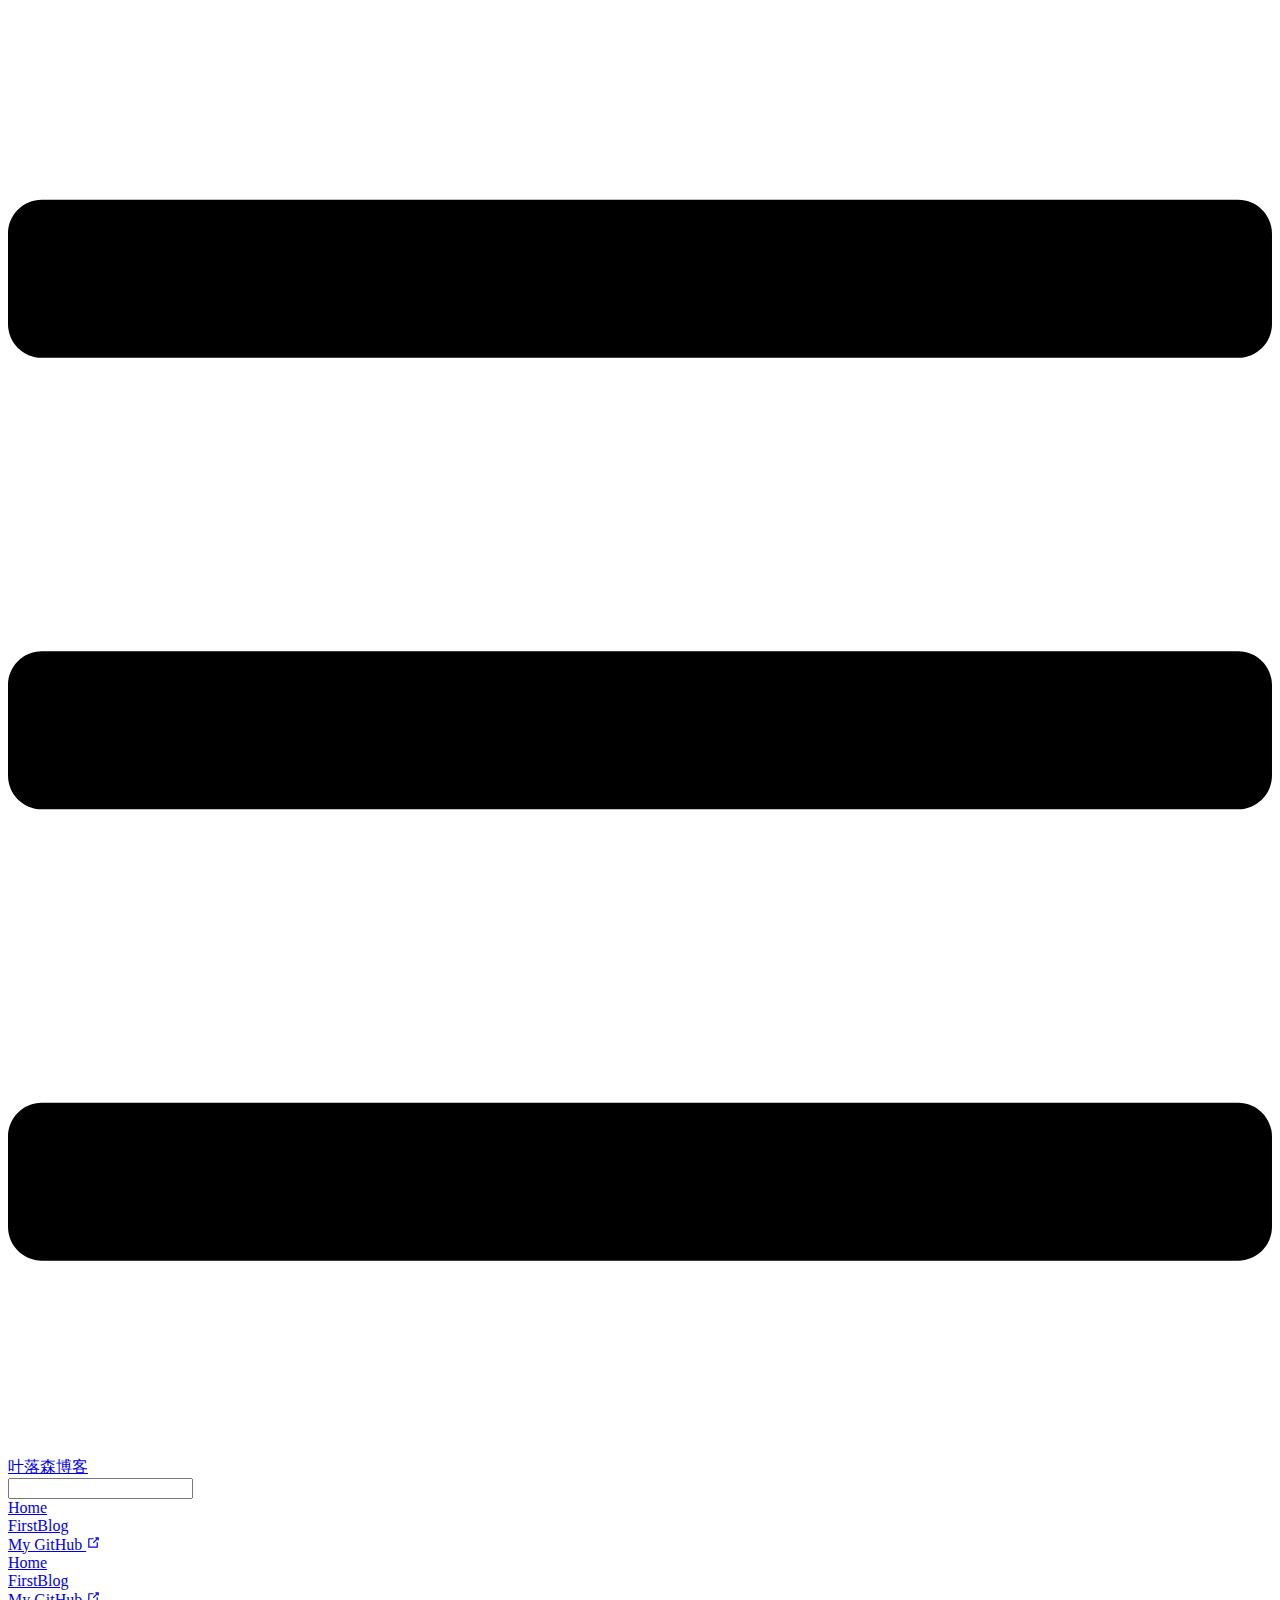
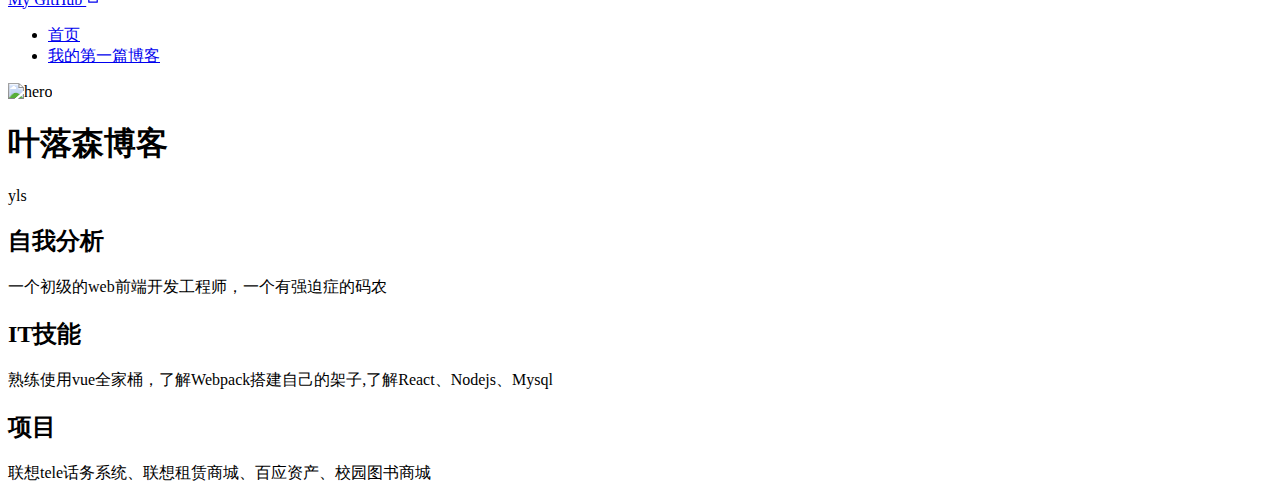
==== index.html @ 21d2b725 "test03" ====
<!DOCTYPE html>
<html lang="en-US">

<head>
  <meta charset="utf-8">
  <meta name="viewport" content="width=device-width,initial-scale=1">
  <title>叶落森博客</title>
  <meta name="description" content="Vuepress blog demo">


  <link rel="preload" href="/assets/css/0.styles.0017855a.css" as="style">
  <link rel="preload" href="/assets/js/app.f5e7f861.js" as="script">
  <link rel="preload" href="/assets/js/2.18283a7b.js" as="script">
  <link rel="preload" href="/assets/js/5.ed1c1fbf.js" as="script">
  <link rel="prefetch" href="/assets/js/3.dd8a9684.js">
  <link rel="prefetch" href="/assets/js/4.31aae783.js">
  <link rel="prefetch" href="/assets/js/6.a6497e3f.js">
  <link rel="prefetch" href="/assets/js/7.aa7531b9.js">
  <link rel="stylesheet" href="./assets/css/0.styles.0017855a.css">
</head>

<body>
  <div id="app" data-server-rendered="true">
    <div class="theme-container no-sidebar">
      <header class="navbar">
        <div class="sidebar-button"><svg xmlns="http://www.w3.org/2000/svg" aria-hidden="true" role="img"
            viewBox="0 0 448 512" class="icon">
            <path fill="currentColor"
              d="M436 124H12c-6.627 0-12-5.373-12-12V80c0-6.627 5.373-12 12-12h424c6.627 0 12 5.373 12 12v32c0 6.627-5.373 12-12 12zm0 160H12c-6.627 0-12-5.373-12-12v-32c0-6.627 5.373-12 12-12h424c6.627 0 12 5.373 12 12v32c0 6.627-5.373 12-12 12zm0 160H12c-6.627 0-12-5.373-12-12v-32c0-6.627 5.373-12 12-12h424c6.627 0 12 5.373 12 12v32c0 6.627-5.373 12-12 12z">
            </path>
          </svg></div> <a href="/" class="home-link router-link-exact-active router-link-active">
          <!----> <span class="site-name">叶落森博客</span></a>
        <div class="links">
          <div class="search-box"><input aria-label="Search" autocomplete="off" spellcheck="false" value="">
            <!---->
          </div>
          <nav class="nav-links can-hide">
            <div class="nav-item"><a href="/" class="nav-link router-link-exact-active router-link-active">Home</a>
            </div>
            <div class="nav-item"><a href="./blog/FirstBlog.html" class="nav-link">FirstBlog</a></div> <a
              href="https://github.com/jxiaoshuai/blog-demo.git" target="_blank" rel="noopener noreferrer"
              class="repo-link">
              My GitHub
              <svg xmlns="http://www.w3.org/2000/svg" aria-hidden="true" x="0px" y="0px" viewBox="0 0 100 100"
                width="15" height="15" class="icon outbound">
                <path fill="currentColor"
                  d="M18.8,85.1h56l0,0c2.2,0,4-1.8,4-4v-32h-8v28h-48v-48h28v-8h-32l0,0c-2.2,0-4,1.8-4,4v56C14.8,83.3,16.6,85.1,18.8,85.1z">
                </path>
                <polygon fill="currentColor"
                  points="45.7,48.7 51.3,54.3 77.2,28.5 77.2,37.2 85.2,37.2 85.2,14.9 62.8,14.9 62.8,22.9 71.5,22.9">
                </polygon>
              </svg></a>
          </nav>
        </div>
      </header>
      <div class="sidebar-mask"></div>
      <aside class="sidebar">
        <nav class="nav-links">
          <div class="nav-item"><a href="/" class="nav-link router-link-exact-active router-link-active">Home</a></div>
          <div class="nav-item"><a href="./blog/FirstBlog.html" class="nav-link">FirstBlog</a></div> <a
            href="https://github.com/jxiaoshuai/blog-demo.git" target="_blank" rel="noopener noreferrer"
            class="repo-link">
            My GitHub
            <svg xmlns="http://www.w3.org/2000/svg" aria-hidden="true" x="0px" y="0px" viewBox="0 0 100 100" width="15"
              height="15" class="icon outbound">
              <path fill="currentColor"
                d="M18.8,85.1h56l0,0c2.2,0,4-1.8,4-4v-32h-8v28h-48v-48h28v-8h-32l0,0c-2.2,0-4,1.8-4,4v56C14.8,83.3,16.6,85.1,18.8,85.1z">
              </path>
              <polygon fill="currentColor"
                points="45.7,48.7 51.3,54.3 77.2,28.5 77.2,37.2 85.2,37.2 85.2,14.9 62.8,14.9 62.8,22.9 71.5,22.9">
              </polygon>
            </svg></a>
        </nav>
        <ul class="sidebar-links">
          <li><a href="/" class="active sidebar-link">首页</a></li>
          <li><a href="./blog/FirstBlog.html" class="sidebar-link">我的第一篇博客</a></li>
        </ul>
      </aside>
      <main aria-labelledby="main-title" class="home">
        <header class="hero"><img src="./logo.png" alt="hero">
          <h1 id="main-title">叶落森博客</h1>
          <p class="description">
            yls
          </p>
          <!---->
        </header>
        <div class="features">
          <div class="feature">
            <h2>自我分析</h2>
            <p>一个初级的web前端开发工程师，一个有强迫症的码农</p>
          </div>
          <div class="feature">
            <h2>IT技能</h2>
            <p>熟练使用vue全家桶，了解Webpack搭建自己的架子,了解React、Nodejs、Mysql</p>
          </div>
          <div class="feature">
            <h2>项目</h2>
            <p>联想tele话务系统、联想租赁商城、百应资产、校园图书商城</p>
          </div>
        </div>
        <div class="theme-default-content custom content__default"></div>
        <!---->
      </main>
    </div>
    <div class="global-ui"></div>
  </div>
  <script src="/assets/js/app.f5e7f861.js" defer></script>
  <script src="/assets/js/2.18283a7b.js" defer></script>
  <script src="/assets/js/5.ed1c1fbf.js" defer></script>
</body>

</html>
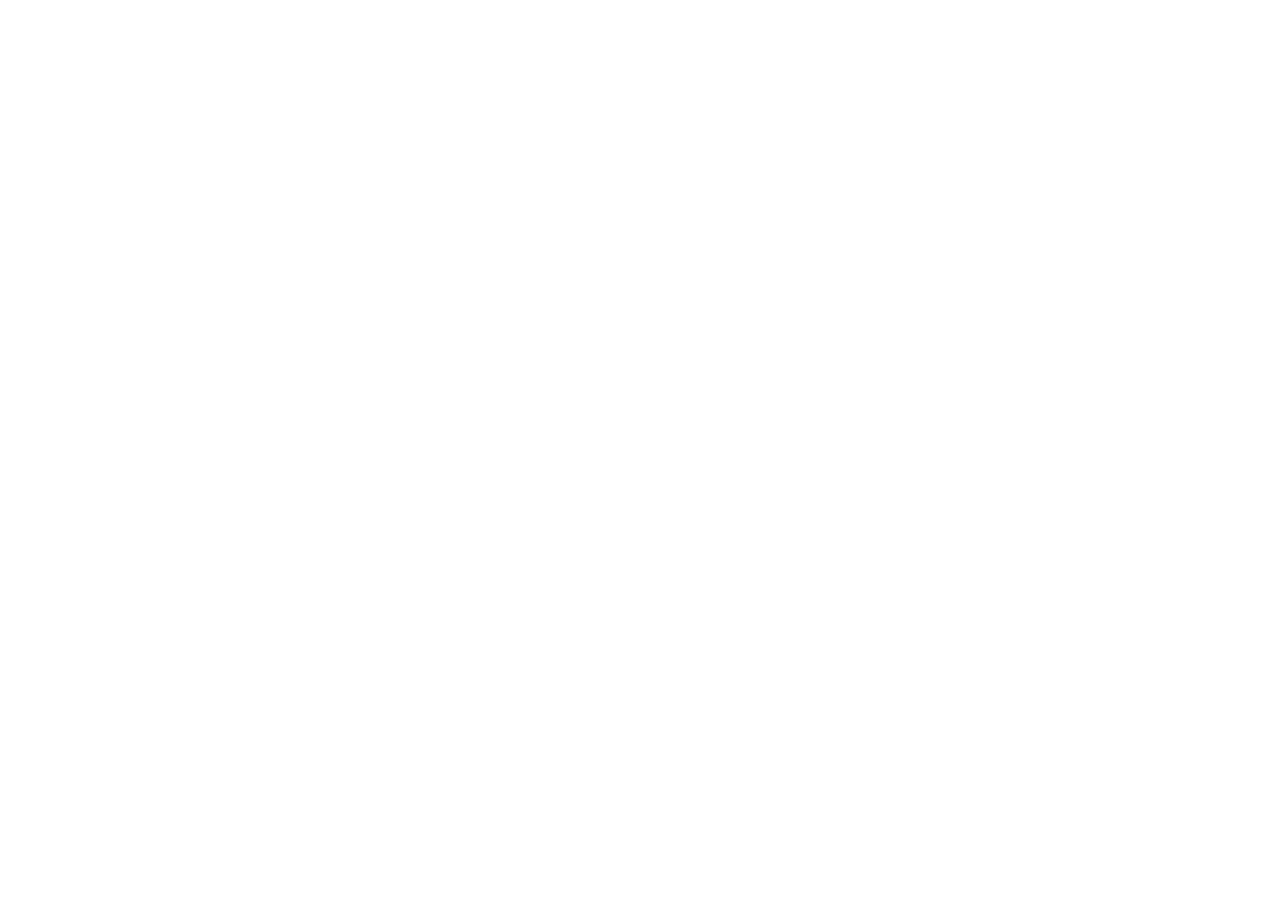
==== commit 52e9f5f9: "test" ====
--- a/index.html
+++ b/index.html
@@ -8,7 +8,7 @@
   <meta name="description" content="Vuepress blog demo">
 
 
-  <link rel="preload" href="/assets/css/0.styles.0017855a.css" as="style">
+  <link rel="preload" href="./assets/css/0.styles.0017855a.css" as="style">
   <link rel="preload" href="/assets/js/app.f5e7f861.js" as="script">
   <link rel="preload" href="/assets/js/2.18283a7b.js" as="script">
   <link rel="preload" href="/assets/js/5.ed1c1fbf.js" as="script">
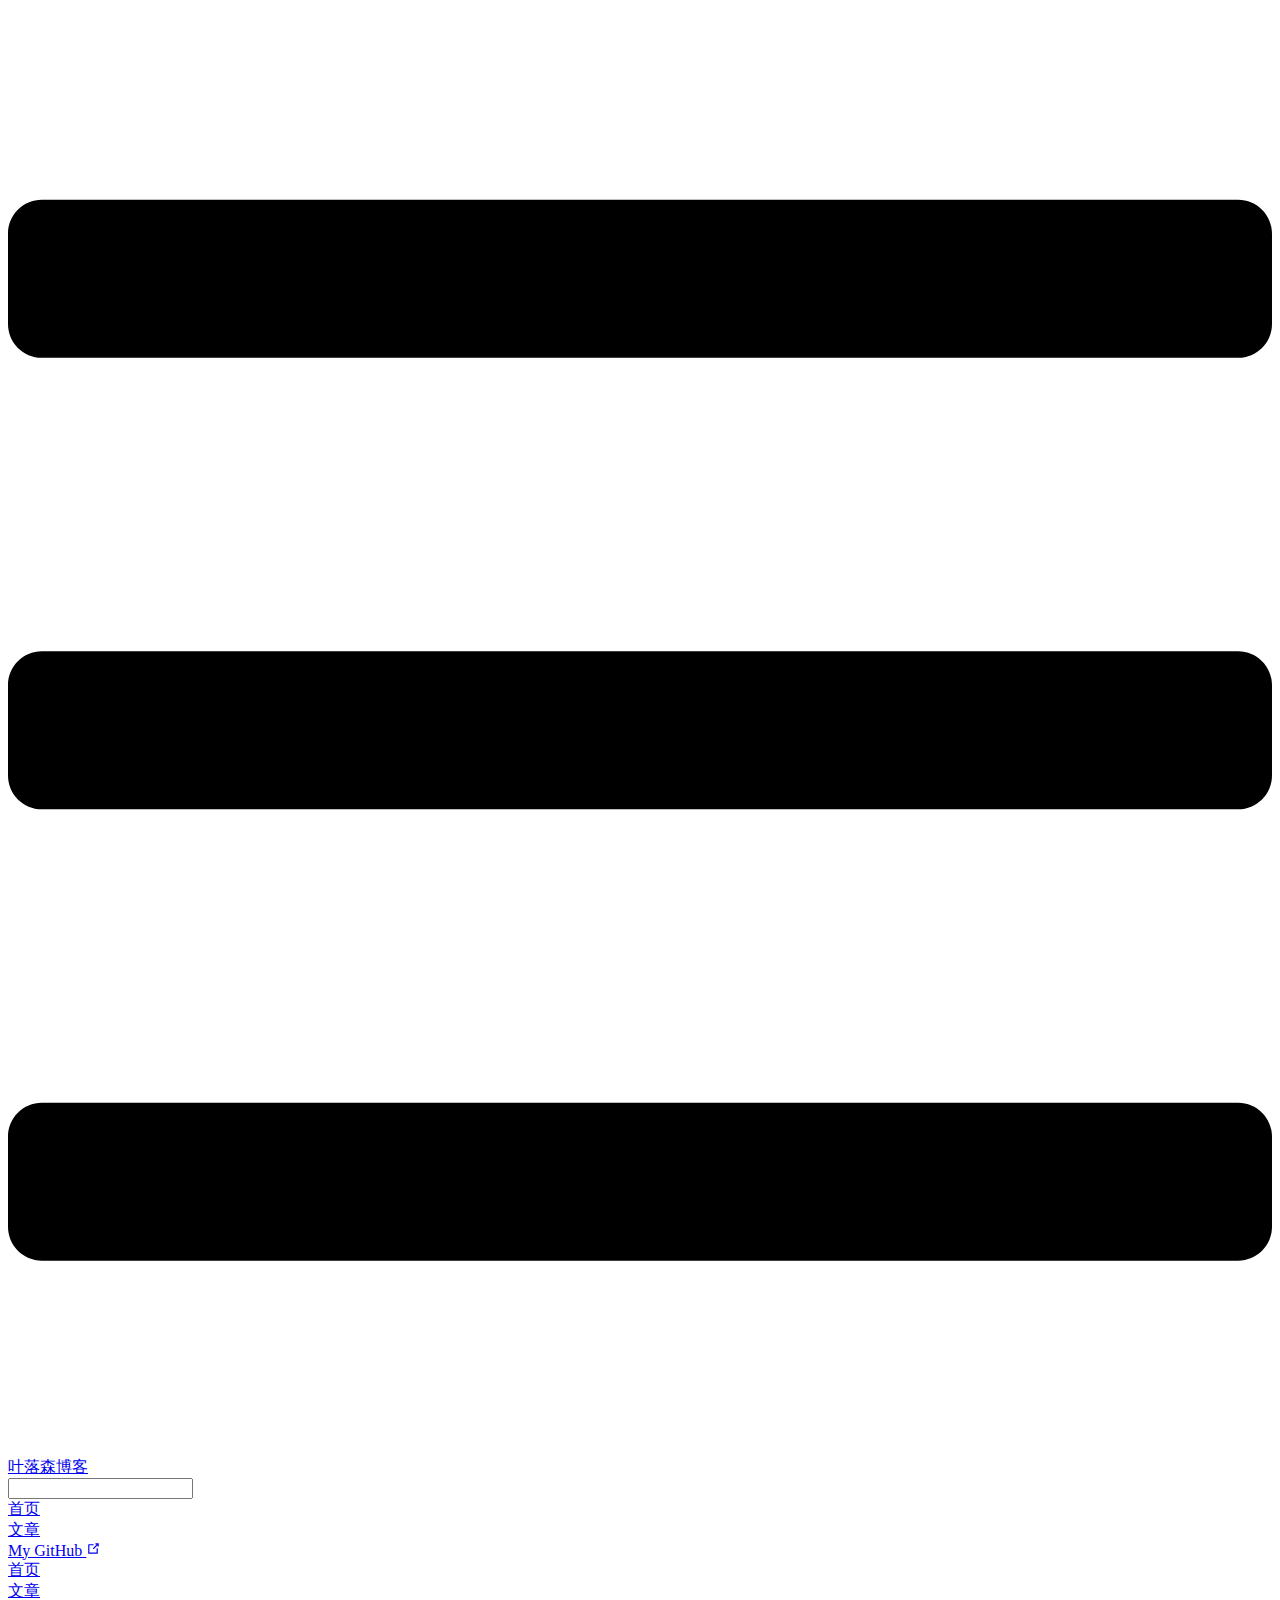
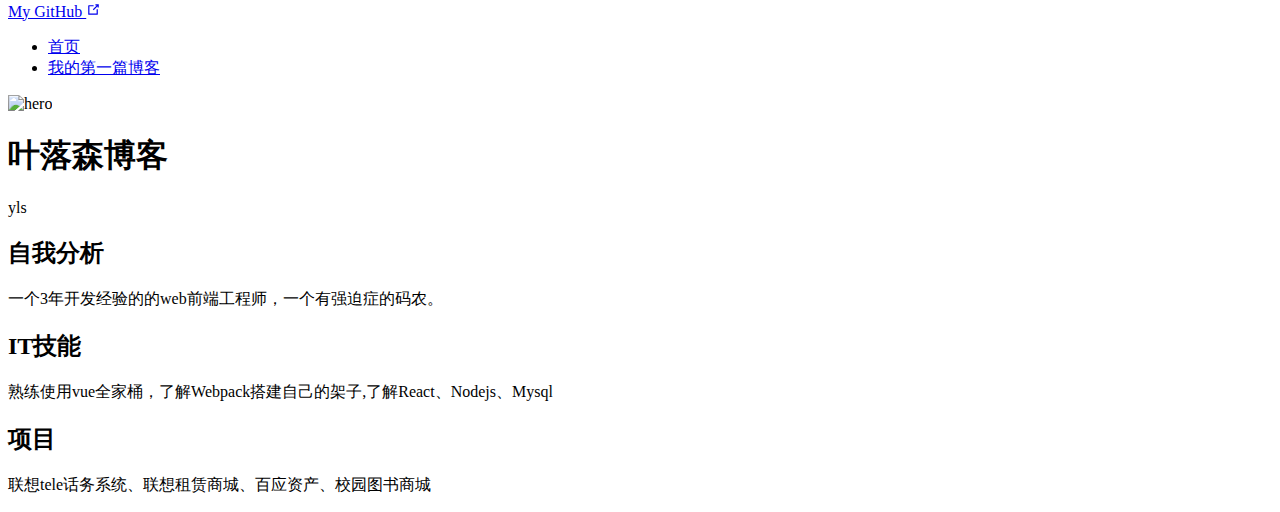
==== commit d8a8bc70: "正式博客" ====
--- a/index.html
+++ b/index.html
@@ -1,112 +1,23 @@
 <!DOCTYPE html>
 <html lang="en-US">
-
-<head>
-  <meta charset="utf-8">
-  <meta name="viewport" content="width=device-width,initial-scale=1">
-  <title>叶落森博客</title>
-  <meta name="description" content="Vuepress blog demo">
-
-
-  <link rel="preload" href="./assets/css/0.styles.0017855a.css" as="style">
-  <link rel="preload" href="/assets/js/app.f5e7f861.js" as="script">
-  <link rel="preload" href="/assets/js/2.18283a7b.js" as="script">
-  <link rel="preload" href="/assets/js/5.ed1c1fbf.js" as="script">
-  <link rel="prefetch" href="/assets/js/3.dd8a9684.js">
-  <link rel="prefetch" href="/assets/js/4.31aae783.js">
-  <link rel="prefetch" href="/assets/js/6.a6497e3f.js">
-  <link rel="prefetch" href="/assets/js/7.aa7531b9.js">
-  <link rel="stylesheet" href="./assets/css/0.styles.0017855a.css">
-</head>
-
-<body>
-  <div id="app" data-server-rendered="true">
-    <div class="theme-container no-sidebar">
-      <header class="navbar">
-        <div class="sidebar-button"><svg xmlns="http://www.w3.org/2000/svg" aria-hidden="true" role="img"
-            viewBox="0 0 448 512" class="icon">
-            <path fill="currentColor"
-              d="M436 124H12c-6.627 0-12-5.373-12-12V80c0-6.627 5.373-12 12-12h424c6.627 0 12 5.373 12 12v32c0 6.627-5.373 12-12 12zm0 160H12c-6.627 0-12-5.373-12-12v-32c0-6.627 5.373-12 12-12h424c6.627 0 12 5.373 12 12v32c0 6.627-5.373 12-12 12zm0 160H12c-6.627 0-12-5.373-12-12v-32c0-6.627 5.373-12 12-12h424c6.627 0 12 5.373 12 12v32c0 6.627-5.373 12-12 12z">
-            </path>
-          </svg></div> <a href="/" class="home-link router-link-exact-active router-link-active">
-          <!----> <span class="site-name">叶落森博客</span></a>
-        <div class="links">
-          <div class="search-box"><input aria-label="Search" autocomplete="off" spellcheck="false" value="">
-            <!---->
-          </div>
-          <nav class="nav-links can-hide">
-            <div class="nav-item"><a href="/" class="nav-link router-link-exact-active router-link-active">Home</a>
-            </div>
-            <div class="nav-item"><a href="./blog/FirstBlog.html" class="nav-link">FirstBlog</a></div> <a
-              href="https://github.com/jxiaoshuai/blog-demo.git" target="_blank" rel="noopener noreferrer"
-              class="repo-link">
-              My GitHub
-              <svg xmlns="http://www.w3.org/2000/svg" aria-hidden="true" x="0px" y="0px" viewBox="0 0 100 100"
-                width="15" height="15" class="icon outbound">
-                <path fill="currentColor"
-                  d="M18.8,85.1h56l0,0c2.2,0,4-1.8,4-4v-32h-8v28h-48v-48h28v-8h-32l0,0c-2.2,0-4,1.8-4,4v56C14.8,83.3,16.6,85.1,18.8,85.1z">
-                </path>
-                <polygon fill="currentColor"
-                  points="45.7,48.7 51.3,54.3 77.2,28.5 77.2,37.2 85.2,37.2 85.2,14.9 62.8,14.9 62.8,22.9 71.5,22.9">
-                </polygon>
-              </svg></a>
-          </nav>
-        </div>
-      </header>
-      <div class="sidebar-mask"></div>
-      <aside class="sidebar">
-        <nav class="nav-links">
-          <div class="nav-item"><a href="/" class="nav-link router-link-exact-active router-link-active">Home</a></div>
-          <div class="nav-item"><a href="./blog/FirstBlog.html" class="nav-link">FirstBlog</a></div> <a
-            href="https://github.com/jxiaoshuai/blog-demo.git" target="_blank" rel="noopener noreferrer"
-            class="repo-link">
-            My GitHub
-            <svg xmlns="http://www.w3.org/2000/svg" aria-hidden="true" x="0px" y="0px" viewBox="0 0 100 100" width="15"
-              height="15" class="icon outbound">
-              <path fill="currentColor"
-                d="M18.8,85.1h56l0,0c2.2,0,4-1.8,4-4v-32h-8v28h-48v-48h28v-8h-32l0,0c-2.2,0-4,1.8-4,4v56C14.8,83.3,16.6,85.1,18.8,85.1z">
-              </path>
-              <polygon fill="currentColor"
-                points="45.7,48.7 51.3,54.3 77.2,28.5 77.2,37.2 85.2,37.2 85.2,14.9 62.8,14.9 62.8,22.9 71.5,22.9">
-              </polygon>
-            </svg></a>
-        </nav>
-        <ul class="sidebar-links">
-          <li><a href="/" class="active sidebar-link">首页</a></li>
-          <li><a href="./blog/FirstBlog.html" class="sidebar-link">我的第一篇博客</a></li>
-        </ul>
-      </aside>
-      <main aria-labelledby="main-title" class="home">
-        <header class="hero"><img src="./logo.png" alt="hero">
-          <h1 id="main-title">叶落森博客</h1>
-          <p class="description">
-            yls
-          </p>
-          <!---->
-        </header>
-        <div class="features">
-          <div class="feature">
-            <h2>自我分析</h2>
-            <p>一个初级的web前端开发工程师，一个有强迫症的码农</p>
-          </div>
-          <div class="feature">
-            <h2>IT技能</h2>
-            <p>熟练使用vue全家桶，了解Webpack搭建自己的架子,了解React、Nodejs、Mysql</p>
-          </div>
-          <div class="feature">
-            <h2>项目</h2>
-            <p>联想tele话务系统、联想租赁商城、百应资产、校园图书商城</p>
-          </div>
-        </div>
-        <div class="theme-default-content custom content__default"></div>
-        <!---->
-      </main>
-    </div>
-    <div class="global-ui"></div>
-  </div>
-  <script src="/assets/js/app.f5e7f861.js" defer></script>
-  <script src="/assets/js/2.18283a7b.js" defer></script>
-  <script src="/assets/js/5.ed1c1fbf.js" defer></script>
-</body>
-
-</html>+  <head>
+    <meta charset="utf-8">
+    <meta name="viewport" content="width=device-width,initial-scale=1">
+    <title>叶落森博客</title>
+    <meta name="description" content="叶落森博客">
+    
+    
+    <link rel="preload" href="/jxiaoshuai-blog-demo/assets/css/0.styles.1defa06c.css" as="style"><link rel="preload" href="/jxiaoshuai-blog-demo/assets/js/app.de0a0d2d.js" as="script"><link rel="preload" href="/jxiaoshuai-blog-demo/assets/js/2.18283a7b.js" as="script"><link rel="preload" href="/jxiaoshuai-blog-demo/assets/js/5.ed1c1fbf.js" as="script"><link rel="prefetch" href="/jxiaoshuai-blog-demo/assets/js/3.dd8a9684.js"><link rel="prefetch" href="/jxiaoshuai-blog-demo/assets/js/4.31aae783.js"><link rel="prefetch" href="/jxiaoshuai-blog-demo/assets/js/6.a6497e3f.js"><link rel="prefetch" href="/jxiaoshuai-blog-demo/assets/js/7.aa7531b9.js">
+    <link rel="stylesheet" href="/jxiaoshuai-blog-demo/assets/css/0.styles.1defa06c.css">
+  </head>
+  <body>
+    <div id="app" data-server-rendered="true"><div class="theme-container no-sidebar"><header class="navbar"><div class="sidebar-button"><svg xmlns="http://www.w3.org/2000/svg" aria-hidden="true" role="img" viewBox="0 0 448 512" class="icon"><path fill="currentColor" d="M436 124H12c-6.627 0-12-5.373-12-12V80c0-6.627 5.373-12 12-12h424c6.627 0 12 5.373 12 12v32c0 6.627-5.373 12-12 12zm0 160H12c-6.627 0-12-5.373-12-12v-32c0-6.627 5.373-12 12-12h424c6.627 0 12 5.373 12 12v32c0 6.627-5.373 12-12 12zm0 160H12c-6.627 0-12-5.373-12-12v-32c0-6.627 5.373-12 12-12h424c6.627 0 12 5.373 12 12v32c0 6.627-5.373 12-12 12z"></path></svg></div> <a href="/jxiaoshuai-blog-demo/" class="home-link router-link-exact-active router-link-active"><!----> <span class="site-name">叶落森博客</span></a> <div class="links"><div class="search-box"><input aria-label="Search" autocomplete="off" spellcheck="false" value=""> <!----></div> <nav class="nav-links can-hide"><div class="nav-item"><a href="/jxiaoshuai-blog-demo/" class="nav-link router-link-exact-active router-link-active">首页</a></div><div class="nav-item"><a href="/jxiaoshuai-blog-demo/blog/FirstBlog.html" class="nav-link">文章</a></div> <a href="https://github.com/jxiaoshuai/" target="_blank" rel="noopener noreferrer" class="repo-link">
+    My GitHub
+    <svg xmlns="http://www.w3.org/2000/svg" aria-hidden="true" x="0px" y="0px" viewBox="0 0 100 100" width="15" height="15" class="icon outbound"><path fill="currentColor" d="M18.8,85.1h56l0,0c2.2,0,4-1.8,4-4v-32h-8v28h-48v-48h28v-8h-32l0,0c-2.2,0-4,1.8-4,4v56C14.8,83.3,16.6,85.1,18.8,85.1z"></path> <polygon fill="currentColor" points="45.7,48.7 51.3,54.3 77.2,28.5 77.2,37.2 85.2,37.2 85.2,14.9 62.8,14.9 62.8,22.9 71.5,22.9"></polygon></svg></a></nav></div></header> <div class="sidebar-mask"></div> <aside class="sidebar"><nav class="nav-links"><div class="nav-item"><a href="/jxiaoshuai-blog-demo/" class="nav-link router-link-exact-active router-link-active">首页</a></div><div class="nav-item"><a href="/jxiaoshuai-blog-demo/blog/FirstBlog.html" class="nav-link">文章</a></div> <a href="https://github.com/jxiaoshuai/" target="_blank" rel="noopener noreferrer" class="repo-link">
+    My GitHub
+    <svg xmlns="http://www.w3.org/2000/svg" aria-hidden="true" x="0px" y="0px" viewBox="0 0 100 100" width="15" height="15" class="icon outbound"><path fill="currentColor" d="M18.8,85.1h56l0,0c2.2,0,4-1.8,4-4v-32h-8v28h-48v-48h28v-8h-32l0,0c-2.2,0-4,1.8-4,4v56C14.8,83.3,16.6,85.1,18.8,85.1z"></path> <polygon fill="currentColor" points="45.7,48.7 51.3,54.3 77.2,28.5 77.2,37.2 85.2,37.2 85.2,14.9 62.8,14.9 62.8,22.9 71.5,22.9"></polygon></svg></a></nav>  <ul class="sidebar-links"><li><a href="/jxiaoshuai-blog-demo/" class="active sidebar-link">首页</a></li><li><a href="/jxiaoshuai-blog-demo/blog/FirstBlog.html" class="sidebar-link">我的第一篇博客</a></li></ul> </aside> <main aria-labelledby="main-title" class="home"><header class="hero"><img src="/jxiaoshuai-blog-demo/logo.png" alt="hero"> <h1 id="main-title">叶落森博客</h1> <p class="description">
+      yls
+    </p> <!----></header> <div class="features"><div class="feature"><h2>自我分析</h2> <p>一个3年开发经验的的web前端工程师，一个有强迫症的码农。</p></div><div class="feature"><h2>IT技能</h2> <p>熟练使用vue全家桶，了解Webpack搭建自己的架子,了解React、Nodejs、Mysql</p></div><div class="feature"><h2>项目</h2> <p>联想tele话务系统、联想租赁商城、百应资产、校园图书商城</p></div></div> <div class="theme-default-content custom content__default"></div> <!----></main></div><div class="global-ui"></div></div>
+    <script src="/jxiaoshuai-blog-demo/assets/js/app.de0a0d2d.js" defer></script><script src="/jxiaoshuai-blog-demo/assets/js/2.18283a7b.js" defer></script><script src="/jxiaoshuai-blog-demo/assets/js/5.ed1c1fbf.js" defer></script>
+  </body>
+</html>
